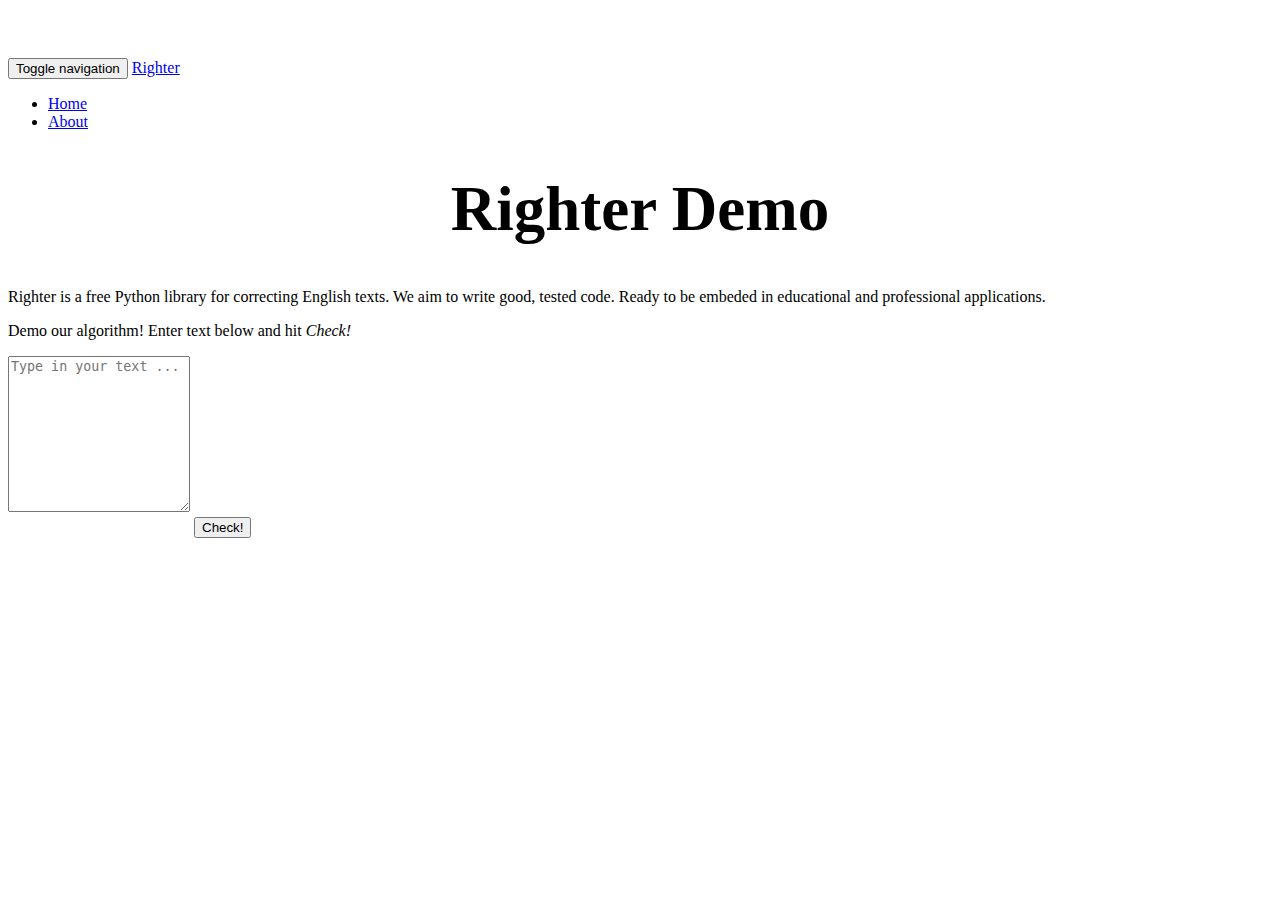
==== frontend/index.html @ cf79e3d8 "First version of the frontend" ====
<!DOCTYPE html>
<html>
<head><title>Righter</title></head>
<body>
  <link rel="stylesheet" href="https://maxcdn.bootstrapcdn.com/bootstrap/3.3.6/css/bootstrap.min.css" integrity="sha384-1q8mTJOASx8j1Au+a5WDVnPi2lkFfwwEAa8hDDdjZlpLegxhjVME1fgjWPGmkzs7" crossorigin="anonymous">
  <link rel="stylesheet" href="style.css">
  <script src="https://ajax.googleapis.com/ajax/libs/jquery/2.2.2/jquery.min.js"></script>
  <script src="app.js"></script>
  <nav class="navbar navbar-inverse navbar-fixed-top">
    <div class="container">
      <div class="navbar-header">
        <button type="button" class="navbar-toggle collapsed" data-toggle="collapse" data-target="#navbar" aria-expanded="false" aria-controls="navbar">
          <span class="sr-only">Toggle navigation</span>
          <span class="icon-bar"></span>
          <span class="icon-bar"></span>
          <span class="icon-bar"></span>
        </button>
        <a class="navbar-brand" href="#">Righter</a>
      </div>
      <div id="navbar" class="collapse navbar-collapse">
        <ul class="nav navbar-nav">
          <li class="active"><a href="#">Home</a></li>
          <li><a href="about.html">About</a></li>
        </ul>
      </div>
    </div>
  </nav>
  <div class="container">
    <div class="page-header">
      <h1>Righter Demo</h1>

      <p class="lead">Righter is a free Python library for correcting English texts. We aim to
      write good, tested code. Ready to be embeded in educational and professional
      applications.</p>
    </div>

    <div class="row">
      <p class="col-md-12">Demo our algorithm! Enter text below and hit <em>Check!</em></p>
      <form id="user-entry" class="col-md-8">
        <textarea class="form-control" rows="10" placeholder="Type in your text ..."></textarea>
        <button type="submit" class="btn btn-primary">
          <span class="glyphicon glyphicon-ok" aria-hidden="true"></span>
          Check!
        </button>
      </form>
      <div id="user-view" style="display: none">
        <div class="col-md-8">
          <div class="panel panel-default text"></div>
          <a id="btn-edit" class="btn btn-default">
            <span class="glyphicon glyphicon-edit" aria-hidden="true"></span>
            Edit
          </a>
        </div>
        <div class="col-md-4">
          <div class="panel panel-warning suggestion" style="display: none">
            <div class="panel-heading">
              <h3 id="suggestion-title" class="panel-title"></h3>
            </div>
            <div id="suggestion-body" class="panel-body"></div>
          </div>
        </div>
      </div>
    </div>
  </div>
</body>
</html>
---- frontend/style.css ----
body {
  padding-top: 50px;
}
h1 {
  font-size: 63px;
  text-align: center;
}
textarea {
  margin-bottom: 20px;
}
#user-view .btn,
#user-entry button {
  margin-bottom: 30px;
}
#user-view .highlight {
  background-color: #ffeb9c;
  display: inline-block;
}
#user-view .text {
  padding: 10px;
}
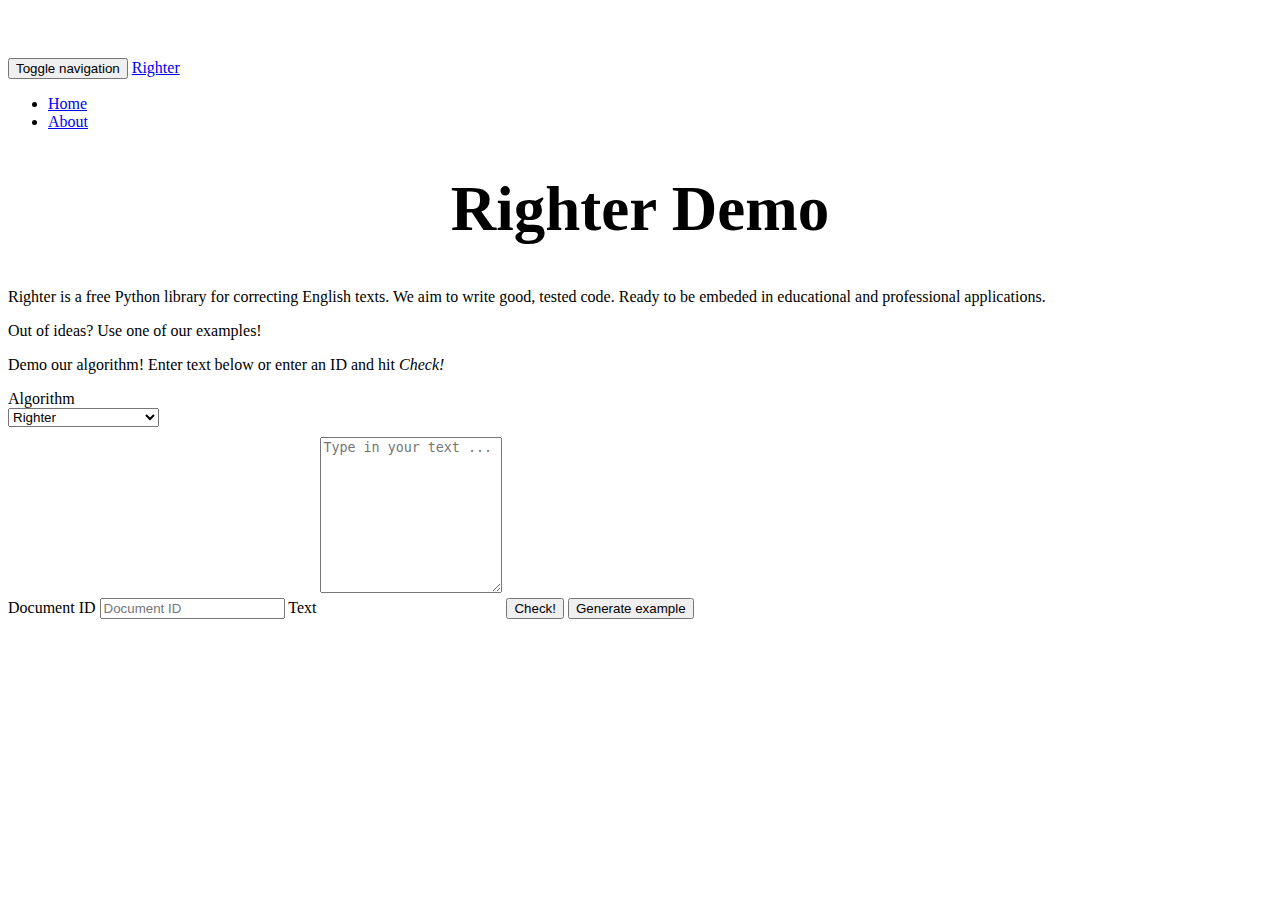
==== commit 45ab3ab4: "Adapt frontend for future API" ====
--- a/frontend/index.html
+++ b/frontend/index.html
@@ -2,6 +2,7 @@
 <html>
 <head><title>Righter</title></head>
 <body>
+  <meta name="viewport" content="width=device-width, initial-scale=1">
   <link rel="stylesheet" href="https://maxcdn.bootstrapcdn.com/bootstrap/3.3.6/css/bootstrap.min.css" integrity="sha384-1q8mTJOASx8j1Au+a5WDVnPi2lkFfwwEAa8hDDdjZlpLegxhjVME1fgjWPGmkzs7" crossorigin="anonymous">
   <link rel="stylesheet" href="style.css">
   <script src="https://ajax.googleapis.com/ajax/libs/jquery/2.2.2/jquery.min.js"></script>
@@ -35,12 +36,35 @@
     </div>
 
     <div class="row">
-      <p class="col-md-12">Demo our algorithm! Enter text below and hit <em>Check!</em></p>
+    </div>
+
+    <div class="row">
+      <div class="col-md-12">
+        <p>Out of ideas? Use one of our examples!</p>
+        <p>Demo our algorithm! Enter text below or enter an ID and hit
+        <em>Check!</em></p>
+      </div>
       <form id="user-entry" class="col-md-8">
-        <textarea class="form-control" rows="10" placeholder="Type in your text ..."></textarea>
+        <label for="algorithm">Algorithm</label>
+        <select class="form-control" id="algorithm">
+          <option value="pyencnant-aspell">Pyenchant &amp; aspell</option>
+          <option value="pyenchant-hunspell">Pyenchant &amp; hunspell</option>
+          <option value="grammarly">Grammarly</option>
+          <option value="ginger">Ginger</option>
+          <option value="language-tool">Language Tool</option>
+          <option value="whitesmoke">Whitesmoke</option>
+          <option value="righter" selected>Righter</option>
+        </select>
+        <label for="id">Document ID</label>
+        <input class="form-control" type="text" name="id" id="id" placeholder="Document ID">
+        <label for="text-entry">Text</label>
+        <textarea id="text-entry" class="form-control" rows="10" placeholder="Type in your text ..."></textarea>
         <button type="submit" class="btn btn-primary">
           <span class="glyphicon glyphicon-ok" aria-hidden="true"></span>
           Check!
+        </button>
+        <button type="button" class="btn btn-default">
+          Generate example
         </button>
       </form>
       <div id="user-view" style="display: none">
@@ -50,6 +74,19 @@
             <span class="glyphicon glyphicon-edit" aria-hidden="true"></span>
             Edit
           </a>
+          <div id="analysis" class="panel panel-default">
+            <div class="panel-heading"><h4>Analysis</h4></div>
+            <div class="panel-body">
+              <p>We are able to calculate the precision and recall when given an annotated example. If you see no numbers below, it means you entered your own text.</p>
+              <p>In order to get one of our annotated examples, click on <code>generate example</code> and then <code>check</code> without changing anything.</p>
+              <dl class="dl-horizontal">
+                <dt>Precision:</dt>
+                <dd class="precision"></dd>
+                <dt>Recall:</dt>
+                <dd class="recall"></dd>
+              </dl>
+            </div>
+          </div>
         </div>
         <div class="col-md-4">
           <div class="panel panel-warning suggestion" style="display: none">
--- a/frontend/style.css
+++ b/frontend/style.css
@@ -12,10 +12,17 @@
 #user-entry button {
   margin-bottom: 30px;
 }
-#user-view .highlight {
-  background-color: #ffeb9c;
-  display: inline-block;
-}
+
 #user-view .text {
   padding: 10px;
+  line-height: 25px;
 }
+
+#id {
+    margin-bottom: 10px;
+}
+
+#algorithm {
+    display: block;
+    margin-bottom: 10px;
+}
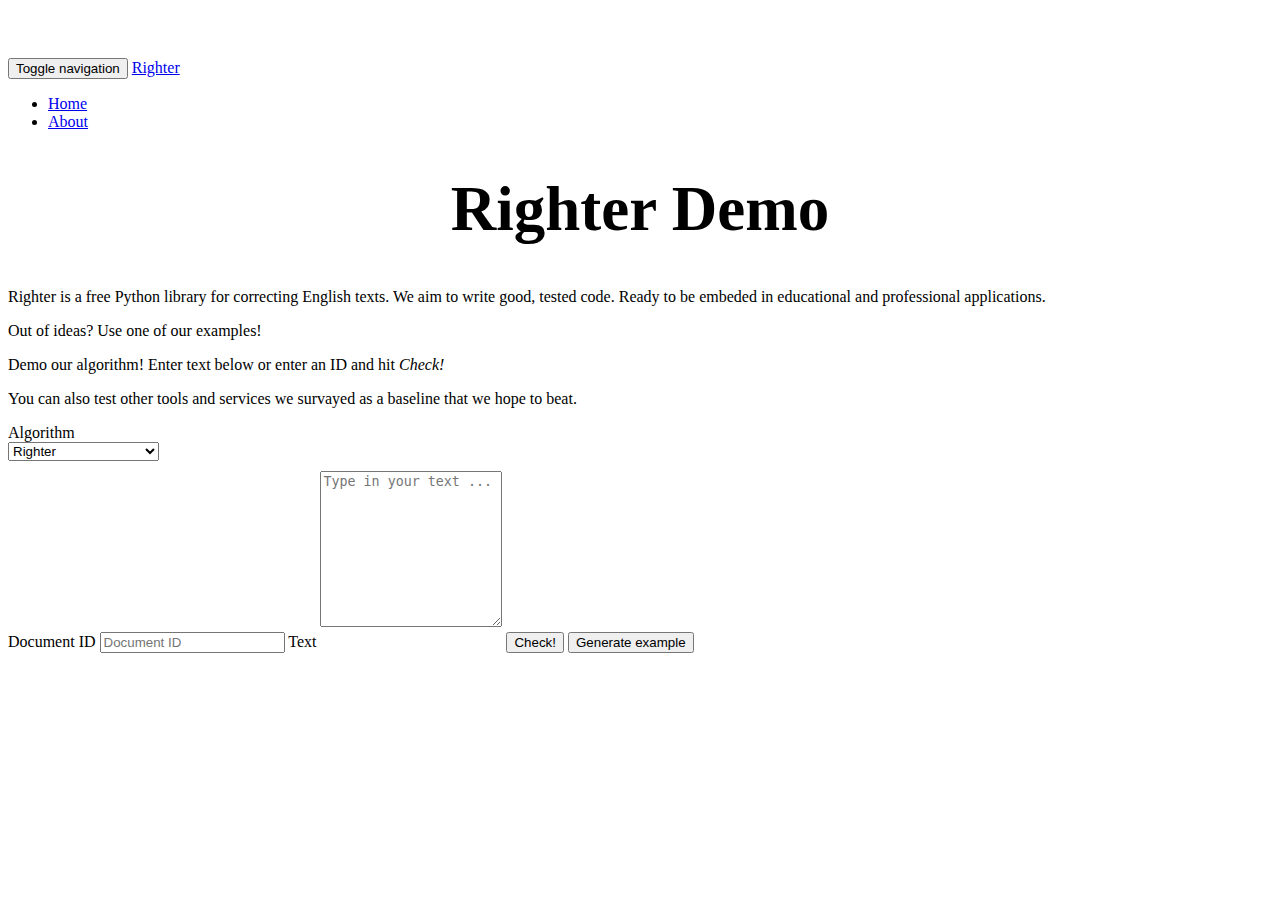
==== commit 69f6c5b0: "Add more talking" ====
--- a/frontend/index.html
+++ b/frontend/index.html
@@ -43,6 +43,8 @@
         <p>Out of ideas? Use one of our examples!</p>
         <p>Demo our algorithm! Enter text below or enter an ID and hit
         <em>Check!</em></p>
+        <p>You can also test other tools and services we survayed as a
+        baseline that we hope to beat.</p>
       </div>
       <form id="user-entry" class="col-md-8">
         <label for="algorithm">Algorithm</label>
